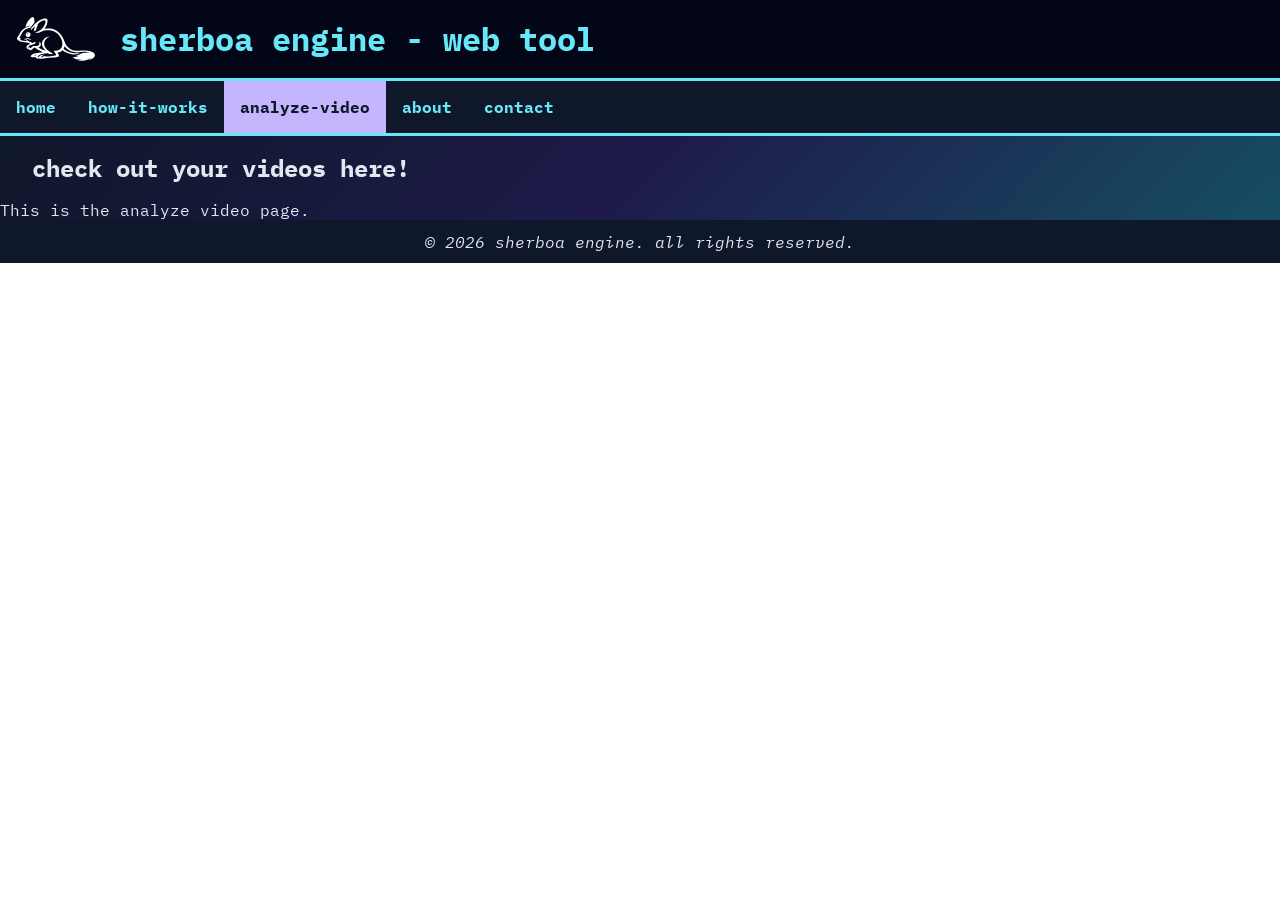
==== pages/analyze-video.html @ 3167d71a "first commit" ====
<!DOCTYPE html>
<html lang="en">
<head>
    <meta charset="UTF-8">
    <meta name="viewport" content="width=device-width, initial-scale=1.0">
    <link rel="stylesheet" href="../css/style.css">
    <link rel="icon" type="image/x-icon" href="../assets/images/favicon.svg">
    
    <title>sherboa engine</title>
</head>


<body>
    <header>
        <img class="logo" src="../assets/images/sh-isotipo-inverted.svg" alt="sherboa engine isotype" loading="lazy">
        <h1>sherboa engine - web tool</h1>
    </header>



    <nav>
        <ul>
            <li><a href="../index.html">home</a></li>
            <li><a href="./how-it-works.html">how-it-works</a></li>
            <li><a class="active" href="./analyze-video.html">analyze-video</a></li>
            <li><a href="./about.html">about</a></li>
            <li><a href="./contact.html">contact</a></li>
        </ul>
    </nav>

    <main>
        <h2>check out your videos here!</h2>
        <p>This is the analyze video page.</p>
    </main>

    <footer class="site-footer">
        <p>&copy; 2026 sherboa engine. all rights reserved.</p>
    </footer>
</body>
</html>
---- css/style.css ----
@import url('https://fonts.googleapis.com/css2?family=IBM+Plex+Mono:ital,wght@0,100;0,200;0,300;0,400;0,500;0,600;0,700;1,100;1,200;1,300;1,400;1,500;1,600;1,700&display=swap');

* {
    box-sizing: border-box;  /* Asegura que el padding y el borde se incluyan en el ancho y alto total de los elementos */
    margin: 0;  /* Elimina el margen por defecto de todos los elementos */
    padding: 0;  /* Elimina el padding por defecto de todos los elementos */
}


/* Variables para el tema del sitio web */
:root {
    /* Backgrounds */
    --bg-primary: linear-gradient(135deg, #0f172a, #1e1b4b, #164e63);  /* Color primario para el fondo */
    --bg-header: #020617;  /* Color del header */
    --bg-nav: #0f172a;  /* Color de la barra nav y tambien footer (coinciden en color)*/
    --bg-active: #c4b5fd;  /* Color del boton seleccionado en el nav */

    /* Texto */
    --text-primary: #e2e8f0;
    --text-accent: #67e8f9;
    --text-dark: #0f172a;

    /* UI */
    --accent-color: #67e8f9;  /* Color de acento para enlaces y botones */
    --border-accent: #67e8f9;

    /* Tipografia */
    --font-family: 'IBM Plex Mono', 'Courier New', monospace;  /* Fuente de letra para todo el documento */
}

html {
    font-family: var(--font-family);  /* Fuente de letra para todo el documento */
    font-size: 16px;  /* Tamaño de letra para todo el documento */
}

body {
    font-family: var(--font-family);
    background-color: var(--bg-primary);
}

header {
    background-color: var(--bg-header);  /* Color de fondo del encabezado */
    color: var(--text-accent);  /* Color del texto del encabezado */
    padding: 1rem 1rem;  /* Espaciado interno del encabezado */
    border-bottom: 0.2rem solid var(--border-accent);  /* Línea inferior del encabezado en cyan */
    display: flex;  /* Utiliza flexbox para el diseño del encabezado */
    align-items: center;  /* Alinea verticalmente los elementos del encabezado */
    justify-content: flex-start;  /* Alinea los elementos del encabezado al inicio */
    gap: 1.5rem;  /* Espacio entre los elementos del encabezado */
    
    .logo {
        width: 5rem;  /* Ajusta el tamaño del logo */
        height: auto;  /* Mantiene la proporción del logo */
    }
}

h1 {
    margin: 0;  /* Espacio a la izquierda del título principal */
}

h2 {
    margin: 0rem 2rem 1rem;  /* Espacio del título secundario */
    padding-top: 1rem;  /* Espacio superior del título secundario */
}

h3 {
    margin: 1rem 2rem 1rem;  /* Espacio del título terciario */
}

nav {
    border-bottom: 0.2rem solid var(--border-accent);
}

ul {
    display: flex;  /* Utiliza flexbox para el diseño de la lista */
    flex-wrap: wrap;  /* Permite que los elementos sean flexibles a cada dispositivo */
    gap: 0;  /* Espacio entre los elementos de la lista */
    list-style-type: none;  /* Elimina los bullets de la lista */
    /*flex: 1 0 200px  Para ver luego */
    margin: 0;
    padding: 0;
    background-color: var(--bg-nav);  /* Color de fondo de la lista */
}

ul li {
    font-weight: bold;
}

ul li a {
    display: block;
    padding: 1rem 1rem;
    color: var(--text-accent);  /* Color del texto de los enlaces */
    text-decoration: none;  /* Sin subrayado */
}

ul li a.active {
    background-color: var(--bg-active);
    color: var(--text-dark);
}

ul li a:hover:not(.active) {
    background-color: var(--bg-active);
    color: var(--text-dark);
}

main {
    background: var(--bg-primary);  /* Color de fondo del contenido principal */
    color: var(--text-primary);  /* Color del texto del contenido principal */
}

.image {
    display: block;  /* Hace que la imagen sea un bloque */
    max-width: 100%;  /* Ajusta el tamaño máximo de la imagen al ancho del contenedor */
    height: auto;  /* Mantiene la proporción de la imagen */
    margin: 1rem auto;  /* Centra la imagen horizontalmente y agrega espacio arriba y abajo */
}

.paragraph {
    margin: 0rem 1rem;  /* Espacio alrededor de los párrafos */
    line-height: 2.5rem;  /* Altura de línea para mejorar la legibilidad */
    padding: 0 0 1rem;
}

footer {
    background-color: var(--bg-nav);
    font-style: italic;
    text-align: center;
    padding: 0.7rem 0;
    color: var(--text-primary);
}
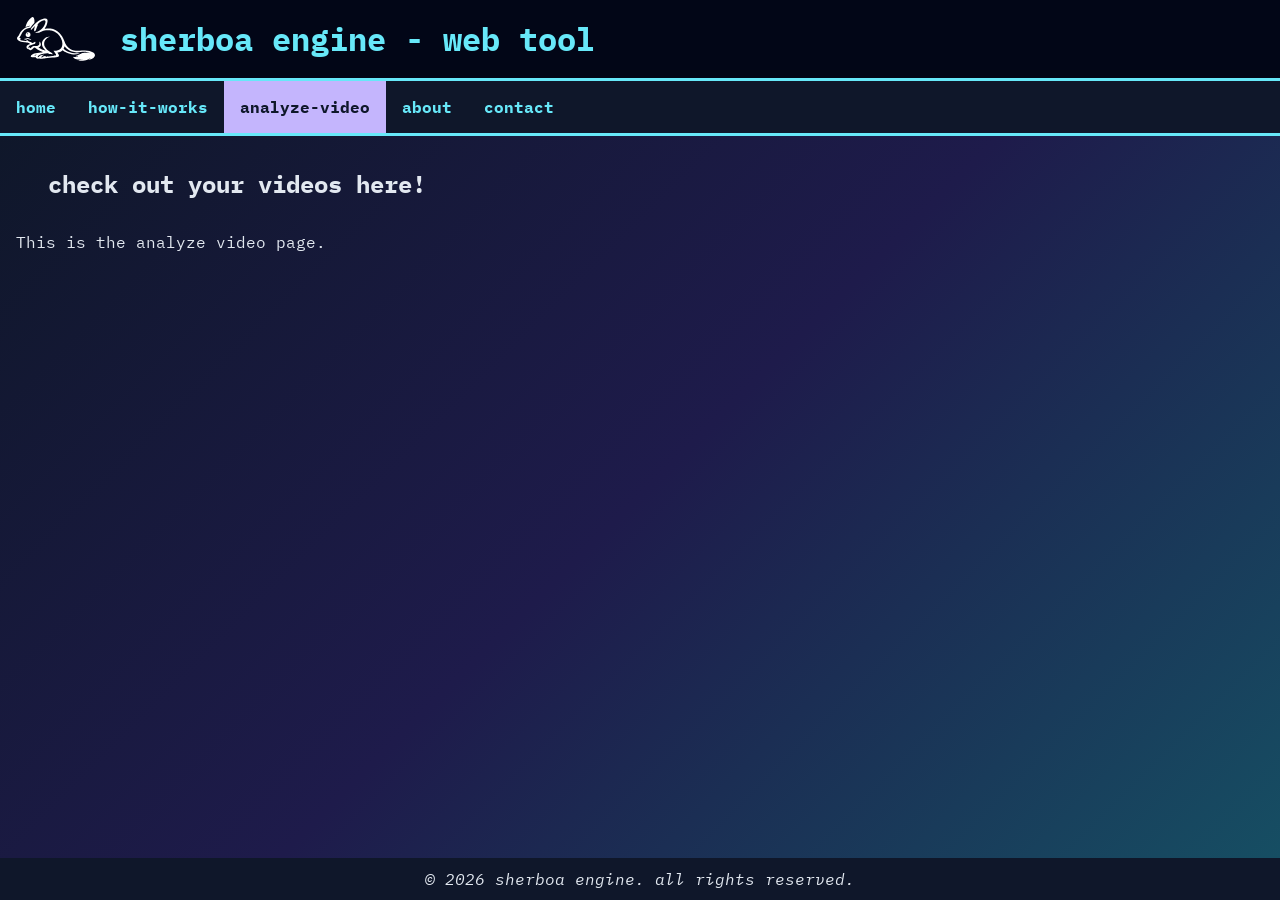
==== commit eaee078d: "Add grid layout and article structure" ====
--- a/pages/analyze-video.html
+++ b/pages/analyze-video.html
@@ -30,7 +30,10 @@
 
     <main>
         <h2>check out your videos here!</h2>
-        <p>This is the analyze video page.</p>
+        
+        <article>
+            <p>This is the analyze video page.</p>
+        </article>
     </main>
 
     <footer class="site-footer">
--- a/css/style.css
+++ b/css/style.css
@@ -34,11 +34,18 @@
 }
 
 body {
+    display: grid;
     font-family: var(--font-family);
     background-color: var(--bg-primary);
+    grid-template-rows: auto auto 1fr auto;
+    grid-template-columns: 1fr;
+    grid-template-areas: "header" "nav" "main" "footer";
+    min-height: 100vh;
 }
 
+
 header {
+    grid-area: header;
     background-color: var(--bg-header);  /* Color de fondo del encabezado */
     color: var(--text-accent);  /* Color del texto del encabezado */
     padding: 1rem 1rem;  /* Espaciado interno del encabezado */
@@ -59,7 +66,7 @@
 }
 
 h2 {
-    margin: 0rem 2rem 1rem;  /* Espacio del título secundario */
+    margin: 1rem 3rem 1rem;  /* Espacio del título secundario */
     padding-top: 1rem;  /* Espacio superior del título secundario */
 }
 
@@ -69,12 +76,13 @@
 
 nav {
     border-bottom: 0.2rem solid var(--border-accent);
+    grid-area: nav;
 }
 
 ul {
     display: flex;  /* Utiliza flexbox para el diseño de la lista */
     flex-wrap: wrap;  /* Permite que los elementos sean flexibles a cada dispositivo */
-    gap: 0;  /* Espacio entre los elementos de la lista */
+    gap: 0rem;  /* Espacio entre los elementos de la lista */
     list-style-type: none;  /* Elimina los bullets de la lista */
     /*flex: 1 0 200px  Para ver luego */
     margin: 0;
@@ -106,6 +114,11 @@
 main {
     background: var(--bg-primary);  /* Color de fondo del contenido principal */
     color: var(--text-primary);  /* Color del texto del contenido principal */
+    grid-area: main;
+}
+
+article {
+    padding: 1rem;
 }
 
 .image {
@@ -127,4 +140,5 @@
     text-align: center;
     padding: 0.7rem 0;
     color: var(--text-primary);
+    grid-area: footer;
 }
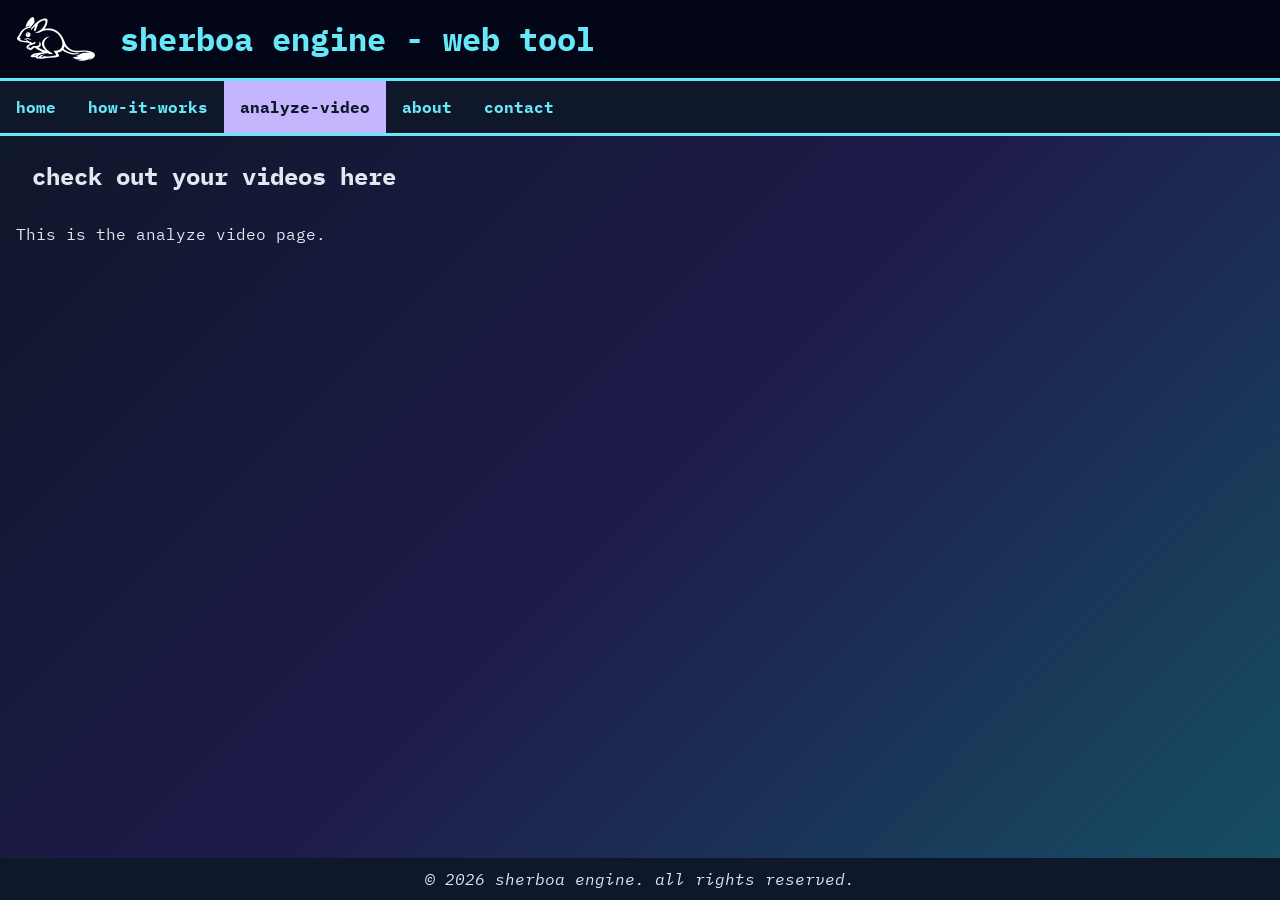
==== commit 555a4015: "Add contact form and about text, change design styles on css file" ====
--- a/pages/analyze-video.html
+++ b/pages/analyze-video.html
@@ -29,7 +29,7 @@
     </nav>
 
     <main>
-        <h2>check out your videos here!</h2>
+        <h2>check out your videos here</h2>
         
         <article>
             <p>This is the analyze video page.</p>
--- a/css/style.css
+++ b/css/style.css
@@ -66,12 +66,11 @@
 }
 
 h2 {
-    margin: 1rem 3rem 1rem;  /* Espacio del título secundario */
-    padding-top: 1rem;  /* Espacio superior del título secundario */
+    margin: 1.5rem 2rem 1rem;  /* Espacio del título secundario */
 }
 
 h3 {
-    margin: 1rem 2rem 1rem;  /* Espacio del título terciario */
+    margin: 1rem 1rem 1rem;  /* Espacio del título terciario */
 }
 
 nav {
@@ -129,9 +128,16 @@
 }
 
 .paragraph {
-    margin: 0rem 1rem;  /* Espacio alrededor de los párrafos */
+    margin: 1rem 1rem;  /* Espacio alrededor de los párrafos */
     line-height: 2.5rem;  /* Altura de línea para mejorar la legibilidad */
-    padding: 0 0 1rem;
+}
+
+form {
+    padding: 1rem 1rem 1rem;
+}
+
+.campo-form {
+    margin: 2rem 0 0 1rem
 }
 
 footer {
